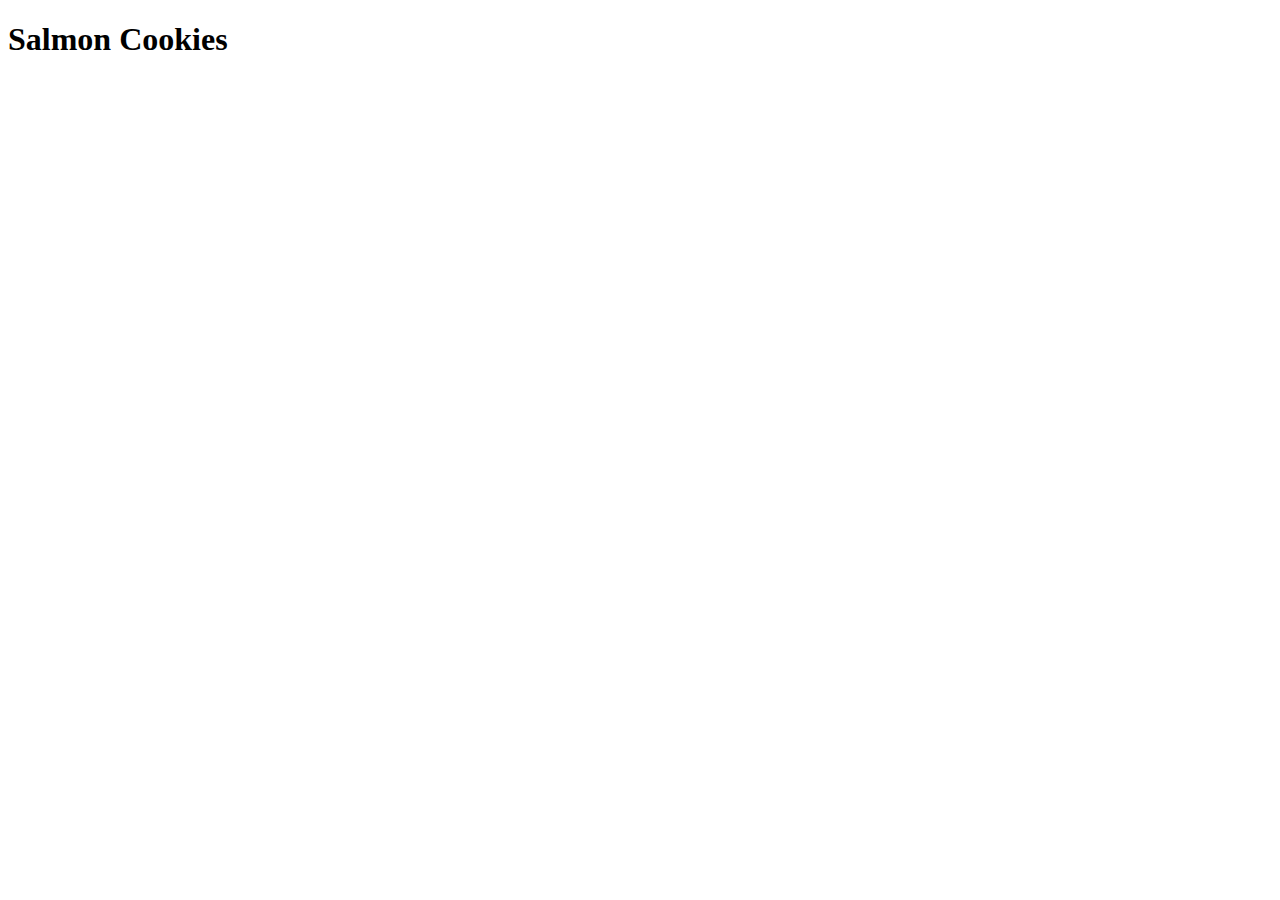
==== sales.html @ aa9c7edb "cookies" ====
<!DOCTYPE html>
<html>
<head>
    
    <title>Salmon Cookies</title>
</head>
<body >
   <header>
        <h1>Salmon Cookies</h1>
   </header>
    <main >
        <div id="parent" ></div>

    </main>
    <footer>

    </footer>
    <script src="apps.js"></script>

</body>
</html>
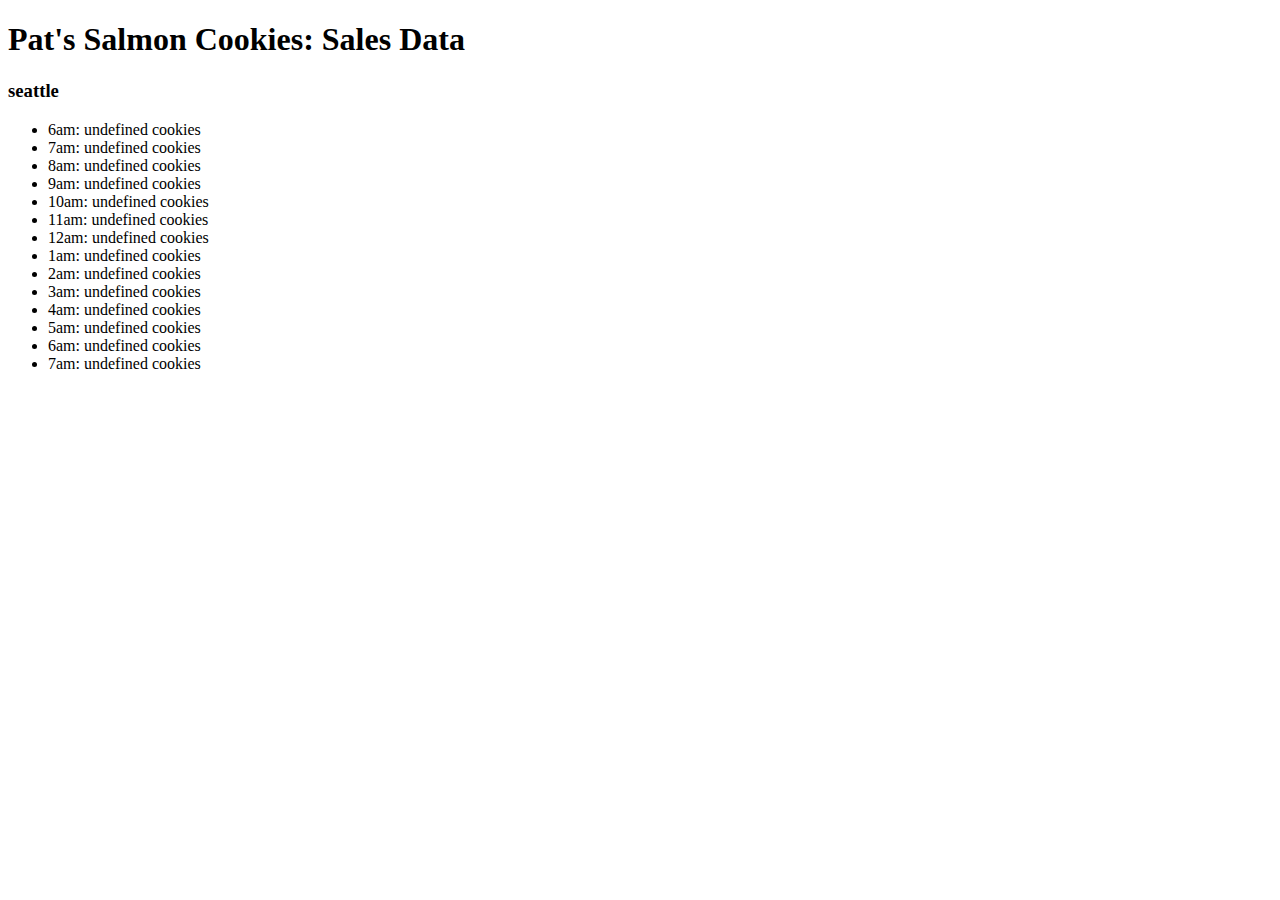
==== commit 0f14abfe: "upload" ====
--- a/sales.html
+++ b/sales.html
@@ -5,16 +5,9 @@
     <title>Salmon Cookies</title>
 </head>
 <body >
-   <header>
-        <h1>Salmon Cookies</h1>
-   </header>
-    <main >
-        <div id="parent" ></div>
-
-    </main>
-    <footer>
-
-    </footer>
+    <h1>Pat's Salmon Cookies: Sales Data</h1>
+    <div id="parnet"></div>
+   
     <script src="apps.js"></script>
 
 </body>
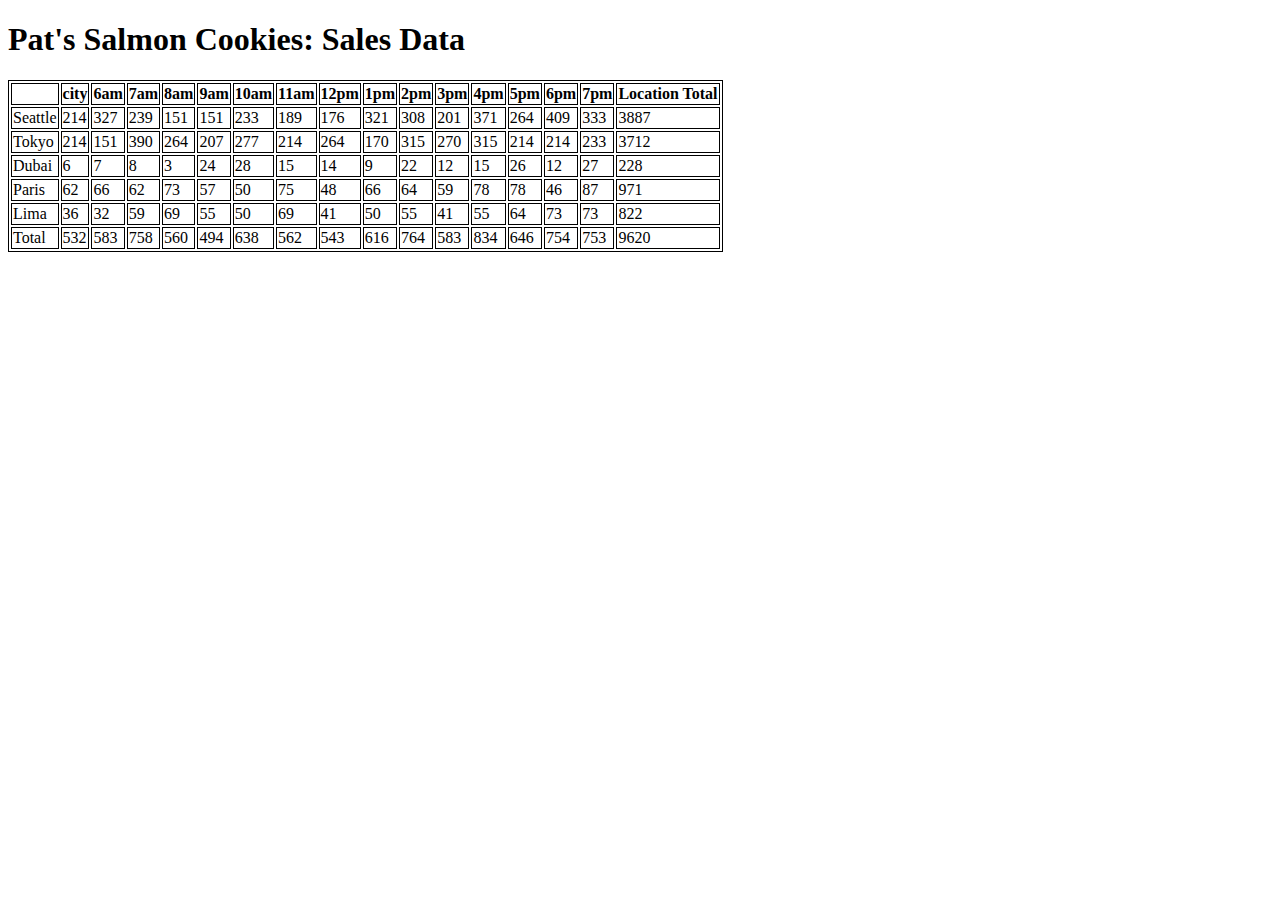
==== commit 8184ce05: "lab07" ====
--- a/sales.html
+++ b/sales.html
@@ -1,14 +1,16 @@
 <!DOCTYPE html>
 <html>
 <head>
-    
+    <link rel="stylesheet" href="style.css">
     <title>Salmon Cookies</title>
 </head>
 <body >
     <h1>Pat's Salmon Cookies: Sales Data</h1>
     <div id="parnet"></div>
+    
    
     <script src="apps.js"></script>
 
 </body>
-</html>+</html>
+
--- a/style.css
+++ b/style.css
@@ -0,0 +1,4 @@
+table, th, td {
+    border: 1px solid black;
+
+}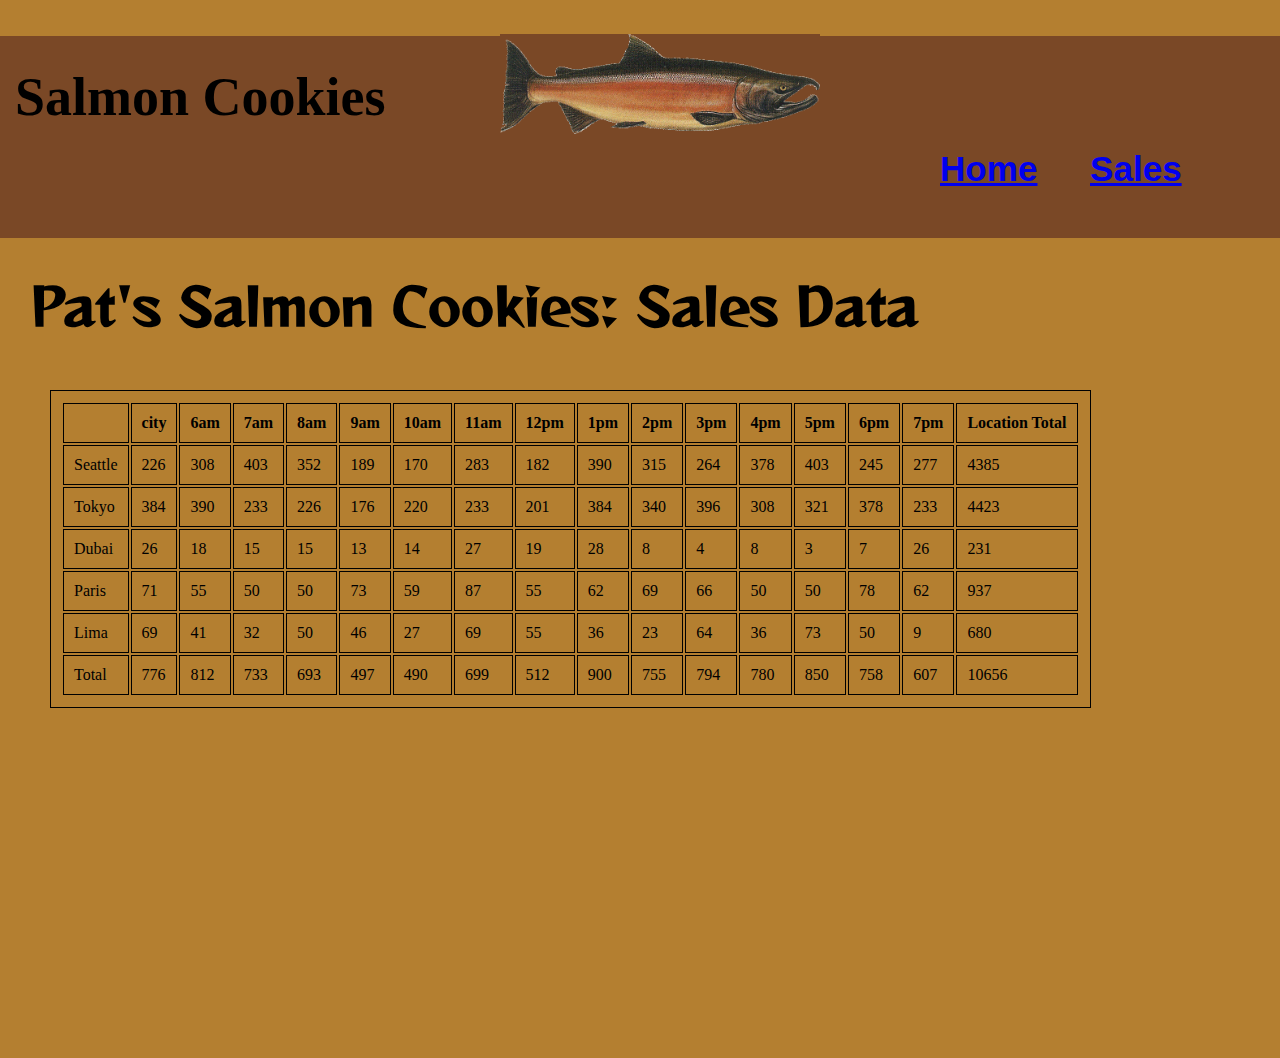
==== commit 6e22a217: "css-work" ====
--- a/sales.html
+++ b/sales.html
@@ -1,14 +1,32 @@
 <!DOCTYPE html>
 <html>
 <head>
+    <link href="https://fonts.googleapis.com/css2?family=Reggae+One&display=swap" rel="stylesheet">
     <link rel="stylesheet" href="style.css">
     <title>Salmon Cookies</title>
 </head>
 <body >
-    <h1>Pat's Salmon Cookies: Sales Data</h1>
+    <header >
+        <h1 id="salmon">Salmon Cookies</h1>
+
+        <nav class="list">
+            <ul>
+                <li><a href="sales.html"> <h3>Sales</h3></a></li>
+                <li><a href="index.html"> <h3>Home</h3></a></li>
+                
+            </ul>
+        </nav>
+         <img src="image/salamon cookies/salmon.png" alt="salmon">
+        
+   </header>
+   <main>
+    <h1 id="pat">Pat's Salmon Cookies: Sales Data</h1>
     <div id="parnet"></div>
-    
    
+   
+
+   </main>
+   <footer></footer>
     <script src="apps.js"></script>
 
 </body>
--- a/style.css
+++ b/style.css
@@ -1,4 +1,91 @@
-table, th, td {
+table,th,td{
     border: 1px solid black;
+    padding: 10px;
+    margin: 50px;
+}
 
-}+body{
+    display: block;
+    margin: 0;
+    padding: 0;
+    background-color: rgb(180, 127, 48);
+    
+}
+header{
+    background-color: rgb(122, 72, 38);
+   
+    display: block;
+}
+nav ul li{
+    position: relative;
+    margin: auto;
+    height: 30px;
+    width: 90px;
+    list-style: none;
+    float: right;
+    
+   padding: 30px;
+   font-size: 30px;
+   bottom: 50px;
+   font-family: 'RocknRoll One', sans-serif;
+   right: 70px;
+   border-radius: 30px;
+}
+img{
+    height: 100px;
+    position: relative;
+    left: 500px;
+    bottom: 100px;
+    background-color: rgb(122, 72, 38);
+}
+#salmon{
+    position: relative;
+    left: 15px;
+    top: 30px;
+    font-family: 'Akaya Telivigala', cursive;
+    font-size: 54px;
+    background-color: rgb(122, 72, 38);
+}
+p{
+    text-align: center;
+    color: rgb(99, 30, 62);
+    margin-left: auto;
+    margin-right: auto;
+    width: 630px;
+    font-size: 23px;
+   
+    font-family: 'Poppins', sans-serif;
+}
+.p2{
+    float: left;
+    padding: 0 20px 20px 0;
+    position: relative;
+    left: 450px;
+    height: 150px;
+    width: 300px;
+    font-size: 18px;
+    color: rgb(68, 66, 66);
+}
+#image{
+  
+    position: relative;
+    top: 0px;
+    height: 300px;
+    width: 300px;
+}
+footer{
+    padding: 150px;
+    width: 500px;
+}
+.location{
+    list-style: none;
+   color: rgb(57, 51, 94);
+    float: left;
+    font-size: 15px;
+    width: 300px;
+}
+#pat{
+    margin: 30px;
+    font-size: 50px;
+    font-family: 'Reggae One', cursive;
+}
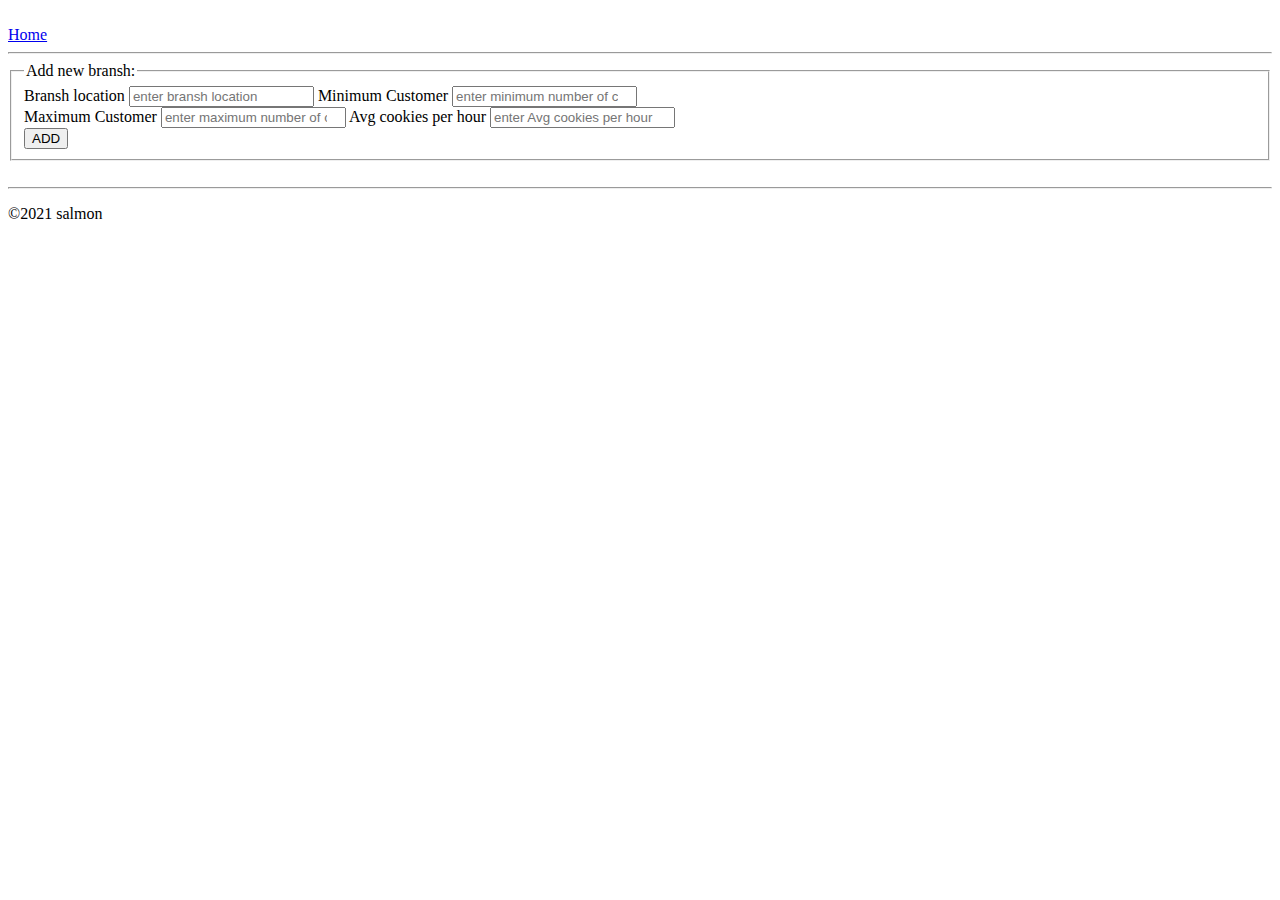
==== commit 8a2682fe: "LAB9" ====
--- a/sales.html
+++ b/sales.html
@@ -1,34 +1,59 @@
 <!DOCTYPE html>
 <html>
+
 <head>
-    <link href="https://fonts.googleapis.com/css2?family=Reggae+One&display=swap" rel="stylesheet">
-    <link rel="stylesheet" href="style.css">
-    <title>Salmon Cookies</title>
+    <img src="..\img\salmon.png" alt="">
+    <link rel="stylesheet" href="css/style.css">
+    <title>sales</title>
 </head>
-<body >
-    <header >
-        <h1 id="salmon">Salmon Cookies</h1>
 
-        <nav class="list">
-            <ul>
-                <li><a href="sales.html"> <h3>Sales</h3></a></li>
-                <li><a href="index.html"> <h3>Home</h3></a></li>
-                
-            </ul>
-        </nav>
-         <img src="image/salamon cookies/salmon.png" alt="salmon">
-        
-   </header>
-   <main>
-    <h1 id="pat">Pat's Salmon Cookies: Sales Data</h1>
-    <div id="parnet"></div>
-   
-   
+<body>
+    <header>
+        <li class="li1"><a href="index.html">Home</a></li>
+        <hr>
+    </header>
+    <main>
+        <form action="" id="bransh">
+            <fieldset>
+                <legend>
+                    Add new bransh:
+                </legend>
+                <label for="bransh_location" class="lbl">Bransh location</label>
+                <input type="text" name="bransh_location" id="bransh_location" required="required"
+                    placeholder="enter bransh location">
 
-   </main>
-   <footer></footer>
-    <script src="apps.js"></script>
+                <label for="min_cust" class="lbl">Minimum Customer</label>
+                <input type="number" name="min_cust" id="min_cust" required="required"
+                    placeholder="enter minimum number of customer">
 
+                <br>
+                <label for="max_cust" class="lbl">Maximum Customer</label>
+                <input type="number" name="max_cust" id="max_cust" required="required"
+                    placeholder="enter maximum number of customer">
+
+                <label for="avg_cookies_perH" class="lbl">Avg cookies per hour</label>
+                <input type="number" step=0.1 name="avg_cookies_perH" id="avg_cookies_perH" required="required"
+                    placeholder="enter Avg cookies per hour">
+                <br>
+                <input type="submit" id="btn1" value="ADD">
+
+
+
+
+            </fieldset>
+        </form>
+        <br>
+        <div id="Branches">
+
+        </div>
+    </main>
+    <hr>
+    <footer>
+        <P>&copy;2021 salmon</p>
+    </footer>
+    <script src="js/app.js"></script>
 </body>
+
+</html>
 </html>
 
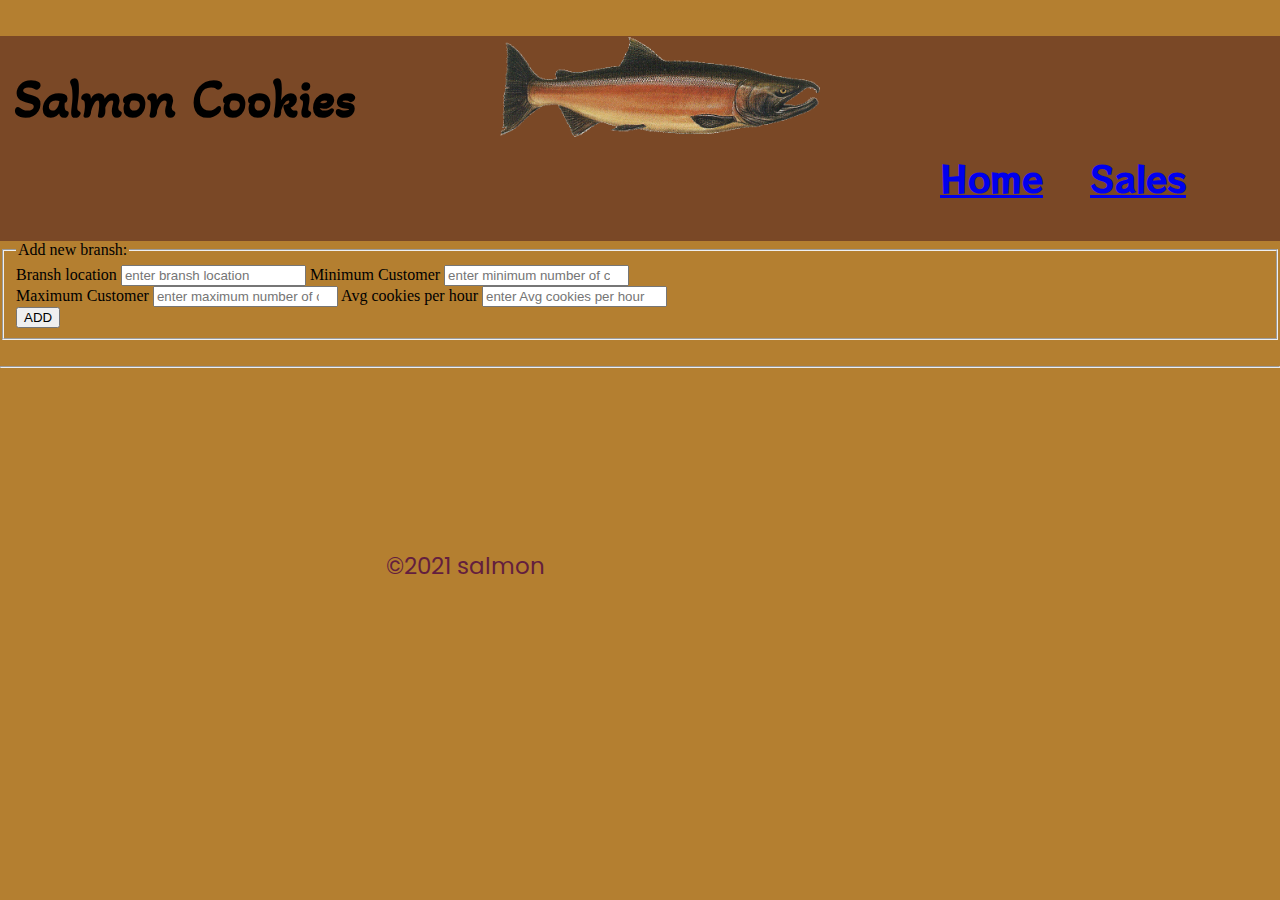
==== commit 13cfbd17: "lab9" ====
--- a/sales.html
+++ b/sales.html
@@ -2,16 +2,28 @@
 <html>
 
 <head>
-    <img src="..\img\salmon.png" alt="">
-    <link rel="stylesheet" href="css/style.css">
+    <link rel="preconnect" href="https://fonts.gstatic.com">
+    <link href="https://fonts.googleapis.com/css2?family=Poppins:ital,wght@1,500&display=swap" rel="stylesheet">
+    <link href="https://fonts.googleapis.com/css2?family=RocknRoll+One&display=swap" rel="stylesheet">
+    <link href="https://fonts.googleapis.com/css2?family=Akaya+Telivigala&display=swap" rel="stylesheet">
+    <link rel="stylesheet" href="style.css">
     <title>sales</title>
 </head>
 
 <body>
-    <header>
-        <li class="li1"><a href="index.html">Home</a></li>
-        <hr>
-    </header>
+    <header >
+        <h1 id="salmon">Salmon Cookies</h1>
+
+        <nav class="list">
+            <ul>
+                <li><a href="sales.html"> <h3>Sales</h3></a></li>
+                <li><a href="index.html"> <h3>Home</h3></a></li>
+                
+            </ul>
+        </nav>
+         <img src="image/salamon cookies/salmon.png" alt="salmon">
+        
+   </header>
     <main>
         <form action="" id="bransh">
             <fieldset>
@@ -22,17 +34,17 @@
                 <input type="text" name="bransh_location" id="bransh_location" required="required"
                     placeholder="enter bransh location">
 
-                <label for="min_cust" class="lbl">Minimum Customer</label>
-                <input type="number" name="min_cust" id="min_cust" required="required"
+                <label for="minCookies" class="lbl">Minimum Customer</label>
+                <input type="number" name="minCookies" id="minCookies" required="required"
                     placeholder="enter minimum number of customer">
 
                 <br>
-                <label for="max_cust" class="lbl">Maximum Customer</label>
-                <input type="number" name="max_cust" id="max_cust" required="required"
+                <label for="maxCookies" class="lbl">Maximum Customer</label>
+                <input type="number" name="maxCookies" id="maxCookies" required="required"
                     placeholder="enter maximum number of customer">
 
-                <label for="avg_cookies_perH" class="lbl">Avg cookies per hour</label>
-                <input type="number" step=0.1 name="avg_cookies_perH" id="avg_cookies_perH" required="required"
+                <label for="avgCookiesPerH" class="lbl">Avg cookies per hour</label>
+                <input type="number" step=0.1 name="avgCookiesPerH" id="avgCookiesPerH" required="required"
                     placeholder="enter Avg cookies per hour">
                 <br>
                 <input type="submit" id="btn1" value="ADD">
--- a/style.css
+++ b/style.css
@@ -0,0 +1,91 @@
+table,th,td{
+    border: 1px solid black;
+    padding: 10px;
+    margin: 50px;
+}
+
+body{
+    display: block;
+    margin: 0;
+    padding: 0;
+    background-color: rgb(180, 127, 48);
+    
+}
+header{
+    background-color: rgb(122, 72, 38);
+   
+    display: block;
+}
+nav ul li{
+    position: relative;
+    margin: auto;
+    height: 30px;
+    width: 90px;
+    list-style: none;
+    float: right;
+    
+   padding: 30px;
+   font-size: 30px;
+   bottom: 50px;
+   font-family: 'RocknRoll One', sans-serif;
+   right: 70px;
+   border-radius: 30px;
+}
+img{
+    height: 100px;
+    position: relative;
+    left: 500px;
+    bottom: 100px;
+    background-color: rgb(122, 72, 38);
+}
+#salmon{
+    position: relative;
+    left: 15px;
+    top: 30px;
+    font-family: 'Akaya Telivigala', cursive;
+    font-size: 54px;
+    background-color: rgb(122, 72, 38);
+}
+p{
+    text-align: center;
+    color: rgb(99, 30, 62);
+    margin-left: auto;
+    margin-right: auto;
+    width: 630px;
+    font-size: 23px;
+   
+    font-family: 'Poppins', sans-serif;
+}
+.p2{
+    float: left;
+    padding: 0 20px 20px 0;
+    position: relative;
+    left: 450px;
+    height: 150px;
+    width: 300px;
+    font-size: 18px;
+    color: rgb(68, 66, 66);
+}
+#image{
+  
+    position: relative;
+    top: 0px;
+    height: 300px;
+    width: 300px;
+}
+footer{
+    padding: 150px;
+    width: 500px;
+}
+.location{
+    list-style: none;
+   color: rgb(57, 51, 94);
+    float: left;
+    font-size: 15px;
+    width: 300px;
+}
+#pat{
+    margin: 30px;
+    font-size: 50px;
+    font-family: 'Reggae One', cursive;
+}
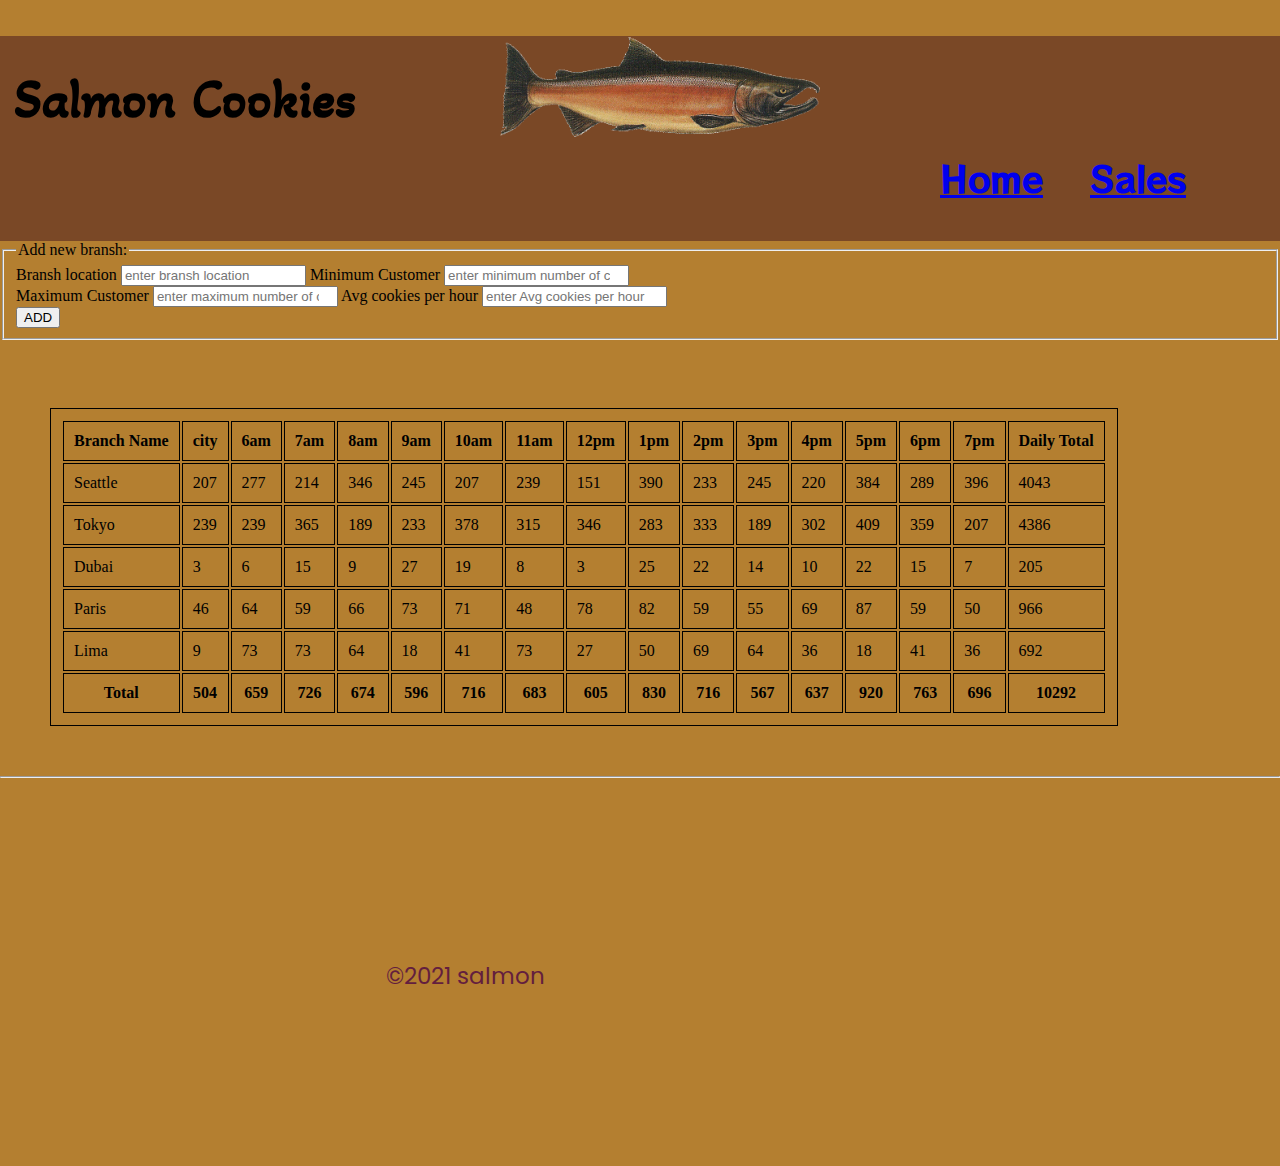
==== commit b26d80ab: "upload" ====
--- a/sales.html
+++ b/sales.html
@@ -25,6 +25,7 @@
         
    </header>
     <main>
+        
         <form action="" id="bransh">
             <fieldset>
                 <legend>
@@ -58,12 +59,13 @@
         <div id="Branches">
 
         </div>
+        <div id="parnet"></div>
     </main>
     <hr>
     <footer>
         <P>&copy;2021 salmon</p>
     </footer>
-    <script src="js/app.js"></script>
+    <script src="apps.js"></script>
 </body>
 
 </html>
